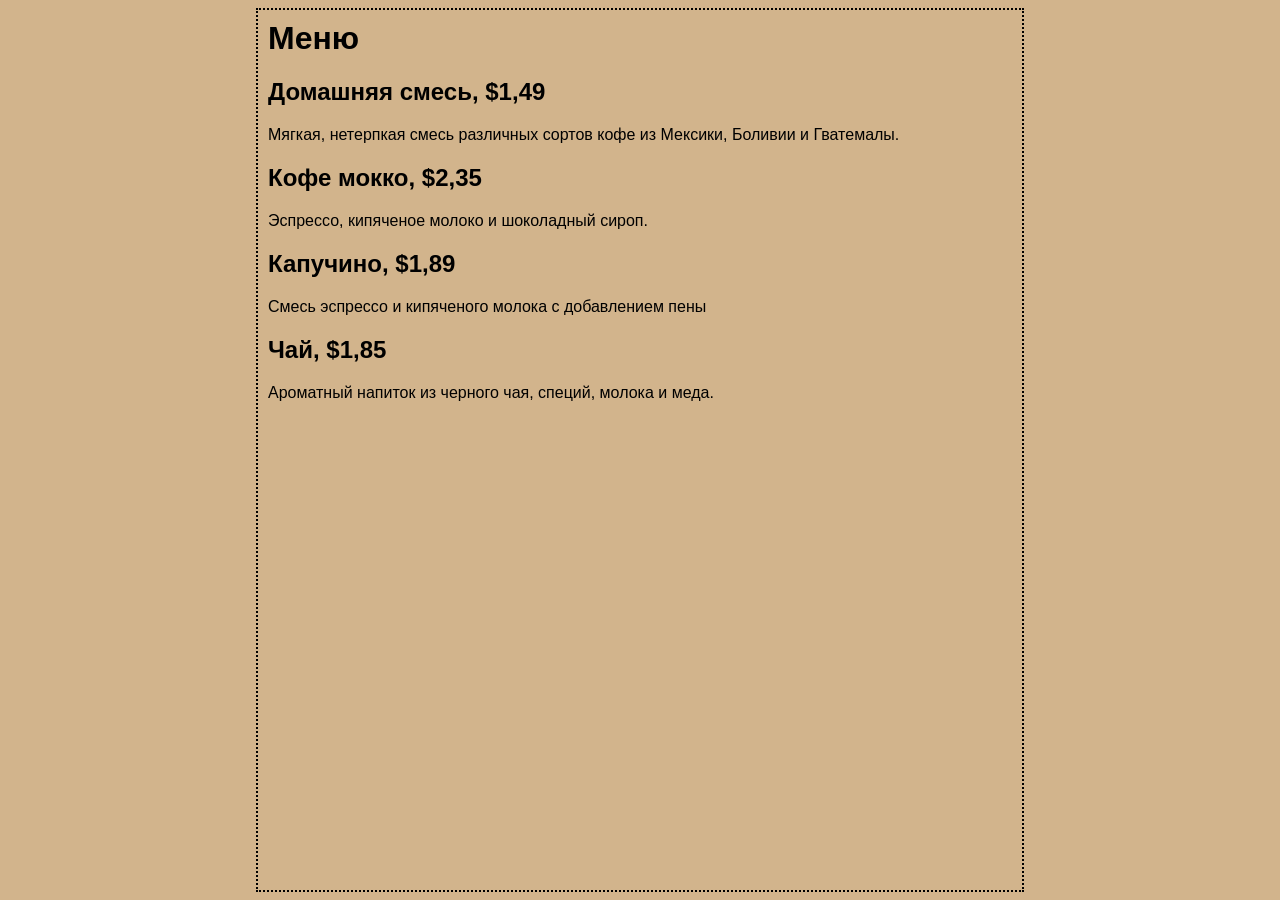
==== 2_Chapter/index.html @ 2055d19e "Chapter 3" ====
<html>

<head>
    <title>Starbuzz Кафе</title>
    <style type="text/css">
        body {
            background-color: #d2b48c;
            margin-left: 20%;
            margin-right: 20%;
            border: 2px dotted black;
            padding: 10px 10px 10px 10px;
            font-family: sans-serif;
        }
    </style>
</head>

<body>
    <h1>Меню</h1>
    <h2>Домашняя смесь, $1,49</h2>
    <p>
        Мягкая, нетерпкая смесь различных сортов кофе из Мексики, Боливии и Гватемалы.
    </p>
    <h2>Кофе мокко, $2,35</h2>
    <p>
        Эспрессо, кипяченое молоко и шоколадный сироп.
    </p>
    <h2>Капучино, $1,89</h2>
    <p>
        Смесь эспрессо и кипяченого молока с добавлением пены
    </p>
    <h2>Чай, $1,85</h2>
    <p>
        Ароматный напиток из черного чая, специй, молока и меда.
    </p>
</body>

</html>
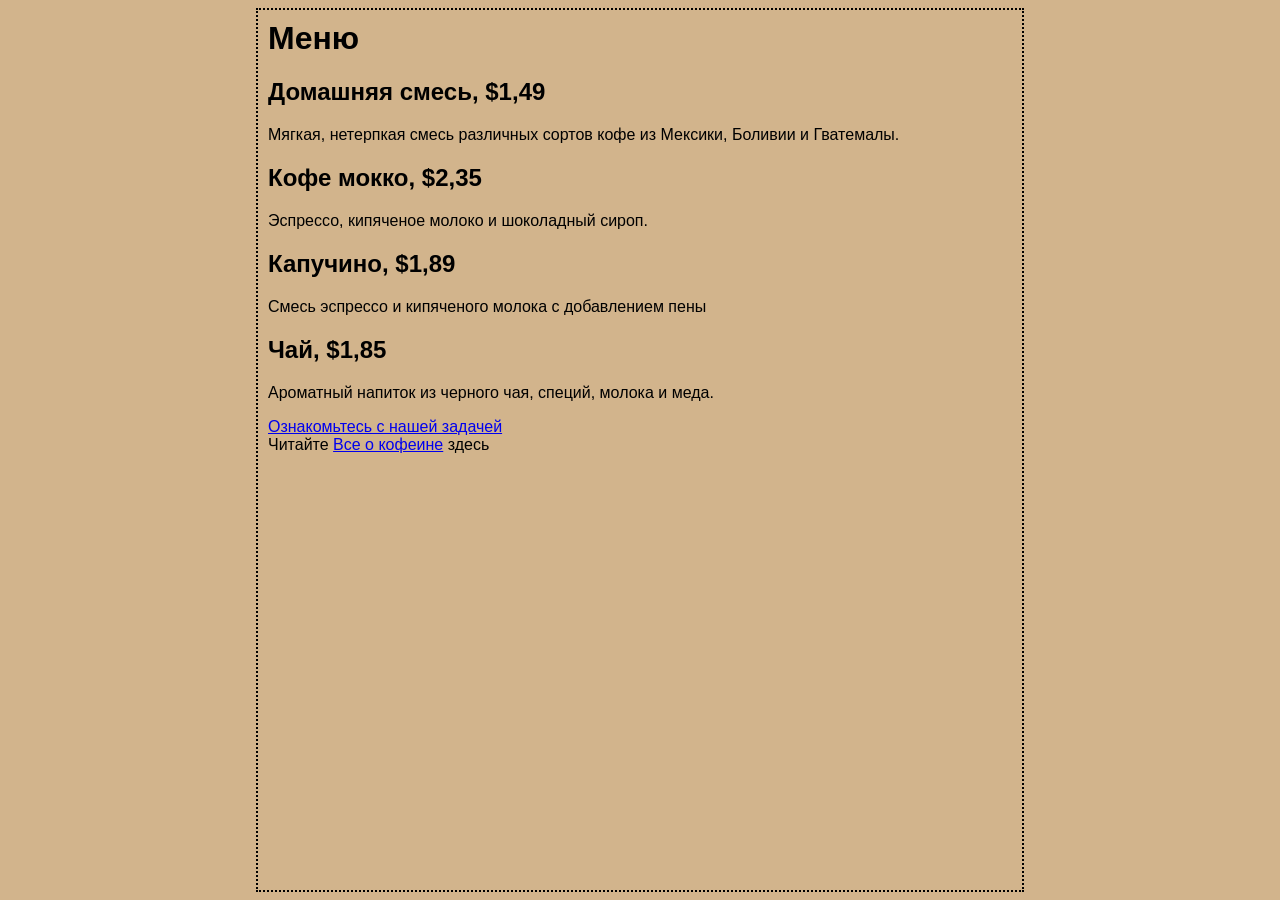
==== commit 796e3f3b: "Starbuzz" ====
--- a/2_Chapter/index.html
+++ b/2_Chapter/index.html
@@ -28,9 +28,14 @@
     <p>
         Смесь эспрессо и кипяченого молока с добавлением пены
     </p>
-    <h2>Чай, $1,85</h2>
+    <h2 id="Tea">Чай, $1,85</h2>
     <p>
         Ароматный напиток из черного чая, специй, молока и меда.
+    </p>
+    <p>
+        <a href="mission.html">Ознакомьтесь с нашей задачей</a>
+        <br> Читайте
+        <a target="_blank" href="http://wickedlysmart.com/buzz#Coffee" title="Все самое интересное о кофеине!">Все о кофеине</a> здесь
     </p>
 </body>
 
